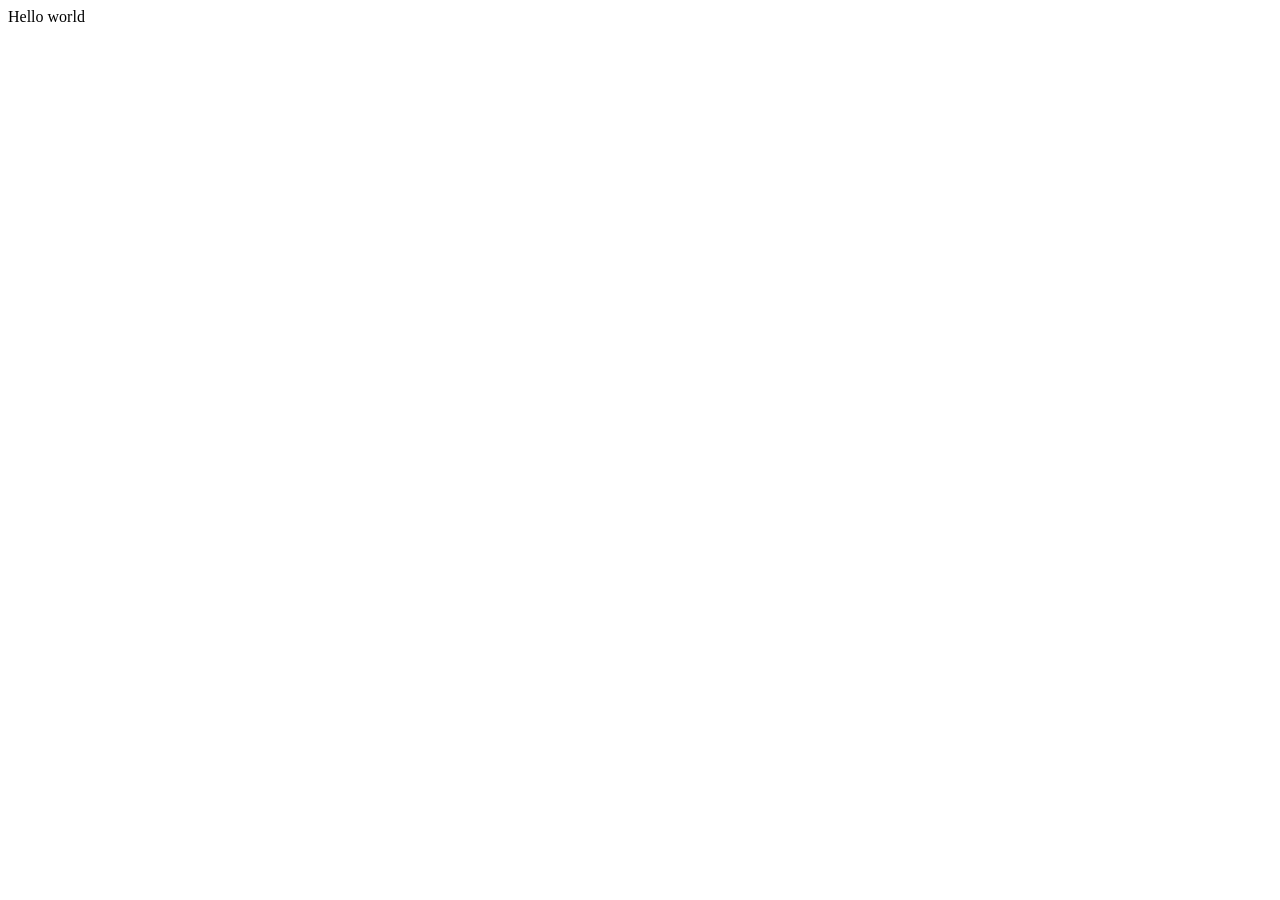
==== ad-l4-1.0/index.html @ ddfc23c8 "SCRUM" ====
<!DOCTYPE html>
<html>

<head>
  <meta charset="utf-8">
  <meta name="viewport" content="width=device-width">
  <title>replit</title>
</head>

<body>
  Hello world

  <!--
  This script places a badge on your repl's full-browser view back to your repl's cover
  page. Try various colors for the theme: dark, light, red, orange, yellow, lime, green,
  teal, blue, blurple, magenta, pink!
  -->
  <script src="https://replit.com/public/js/replit-badge-v2.js" theme="dark" position="bottom-right"></script>
</body>

</html>
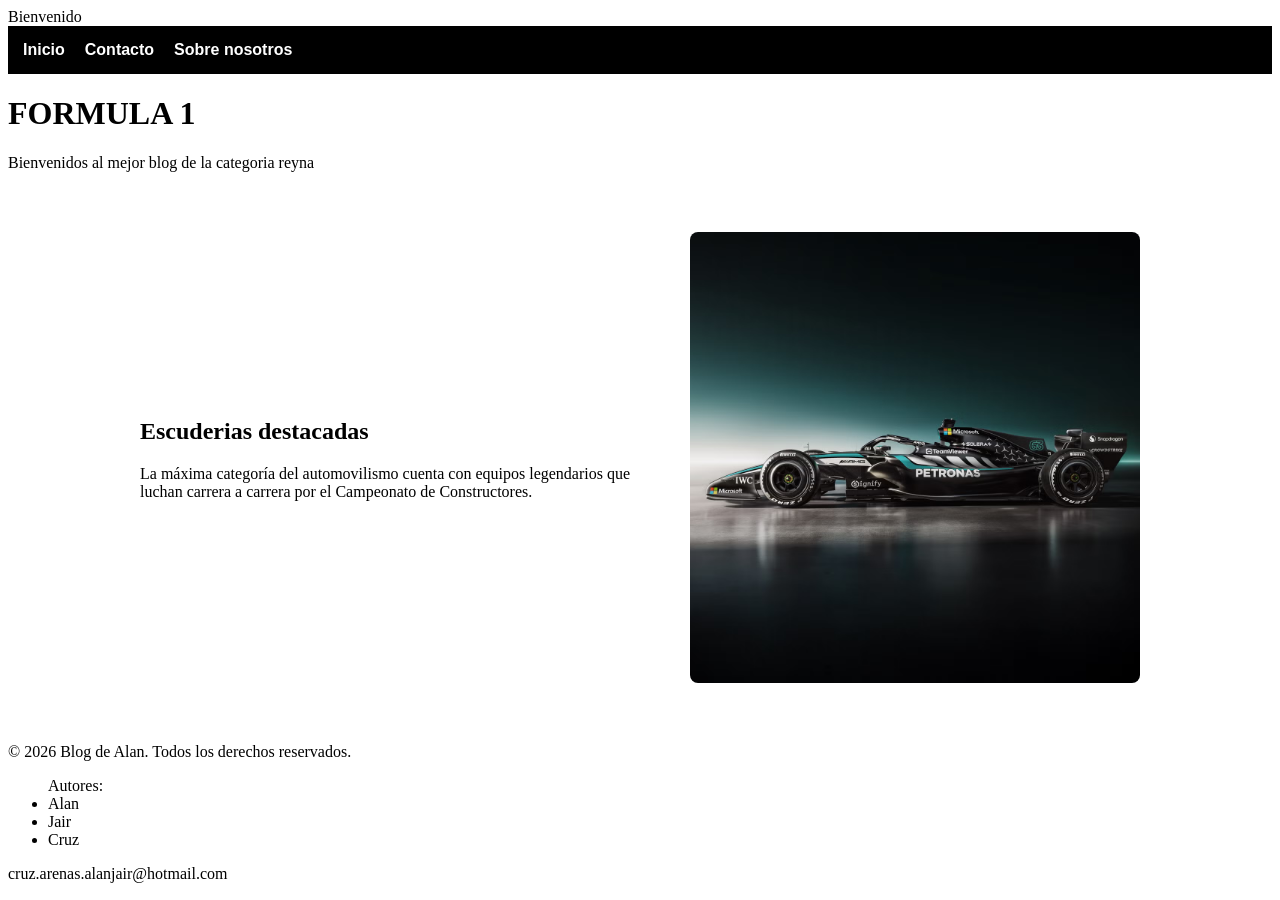
==== commit ee4420fb: "Lista la pagina" ====
--- a/ad-l4-1.0/index.html
+++ b/ad-l4-1.0/index.html
@@ -4,11 +4,34 @@
 <head>
   <meta charset="utf-8">
   <meta name="viewport" content="width=device-width">
-  <title>replit</title>
+  <title>Blog de Alan</title>
+  <link rel="stylesheet" href="style.css">
 </head>
 
 <body>
-  Hello world
+
+  Bienvenido
+  <nav aria-label="Menú principal">
+  <ul>
+    <li><a href="index.html" aria-current="page">Inicio</a></li>
+    <li><a href="contact.html">Contacto</a></li>
+    <li><a href="about.html">Sobre nosotros</a></li>
+  </ul>
+</nav>
+  
+<main>
+<h1>FORMULA 1</h1>
+<p>Bienvenidos al mejor blog de la categoria reyna</p>
+
+<div class="contenedor-seccion">
+<div class="texto-seccion">  
+<h2>Escuderias destacadas</h2>
+<p>La máxima categoría del automovilismo cuenta con equipos legendarios que luchan carrera a carrera por el Campeonato de Constructores.</p>
+</div>
+<img src="Imagenes/mercedes f1.avif" alt= "Libery de Mercedez para este año">
+
+</div>
+</main>
 
   <!--
   This script places a badge on your repl's full-browser view back to your repl's cover
@@ -16,6 +39,18 @@
   teal, blue, blurple, magenta, pink!
   -->
   <script src="https://replit.com/public/js/replit-badge-v2.js" theme="dark" position="bottom-right"></script>
+  <footer>
+    <p> &copy; 2026 Blog de Alan. Todos los derechos reservados.</p>
+    <ul>
+      Autores: 
+       <li>Alan </li>
+       <li>Jair</li>
+       <li>Cruz</li>
+    </ul>
+    <p>cruz.arenas.alanjair@hotmail.com</p>
+
+
+  </footer>
 </body>
 
 </html>
--- a/ad-l4-1.0/style.css
+++ b/ad-l4-1.0/style.css
@@ -0,0 +1,62 @@
+
+html {
+    height: 100%;
+    width: 100%;
+  }
+  
+nav ul {
+    list-style-type: none;
+    padding: 0;
+    margin: 0;
+    display: flex;
+    gap: 20px;
+}
+
+nav {
+    position: sticky;
+    top: 0;
+    background-color: #000;
+    padding: 15px;
+    z-index: 1000;
+}
+nav a {
+    color: white;
+    text-decoration: none;
+    font-family: Arial, sans-serif;
+    font-weight: bold;
+
+}
+
+nav a:hover {
+    color: #00fffb;
+}
+
+main img {
+max-width: 100%;
+width: 500px;
+height: auto;
+border-radius: 8px;
+display: block;
+margin: 20px 0;
+}
+
+.contenedor-seccion {
+display: flex;
+align-items: center;
+justify-content: space-between;
+gap: 40px;
+margin: 40px auto;
+max-width: 1000px;
+padding: 0 20px;
+}
+
+.texto-seccion{
+  flex: 1;
+}
+
+.contenedor-seccion img {
+  width: 450px !important;
+  height: auto !important;
+  border-radius: 8px;
+  flex-shrink: 0;
+}
